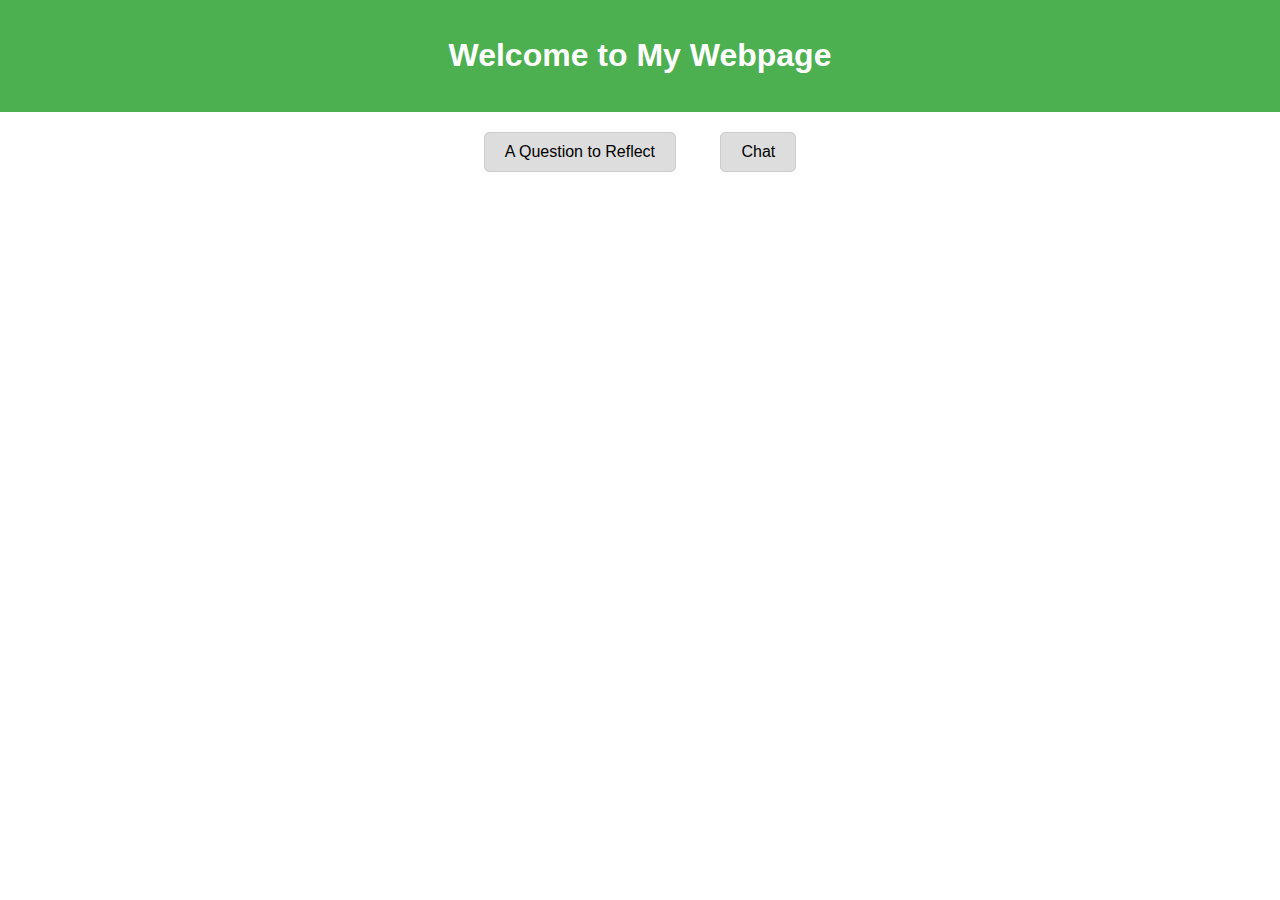
==== index.html @ b225f283 "index.html" ====
<!DOCTYPE html>
<html lang="en">
<head>
  <meta charset="UTF-8">
  <meta name="viewport" content="width=device-width, initial-scale=1.0">
  <title>My Webpage</title>
  <style>
    body { font-family: Arial, sans-serif; margin: 0; padding: 0; text-align: center; }
    header { background-color: #4CAF50; padding: 1em; color: white; }
    .link { margin: 20px; display: inline-block; padding: 10px 20px; background: #ddd; border: 1px solid #ccc; border-radius: 5px; text-decoration: none; color: black; }
    .link:hover { background: #bbb; }
  </style>
</head>
<body>
  <header>
    <h1>Welcome to My Webpage</h1>
  </header>
  <main>
    <a href="Questions.html" class="link">A Question to Reflect</a>
    <a href="chaty.html" class="link">Chat</a>
  </main>
</body>
</html>
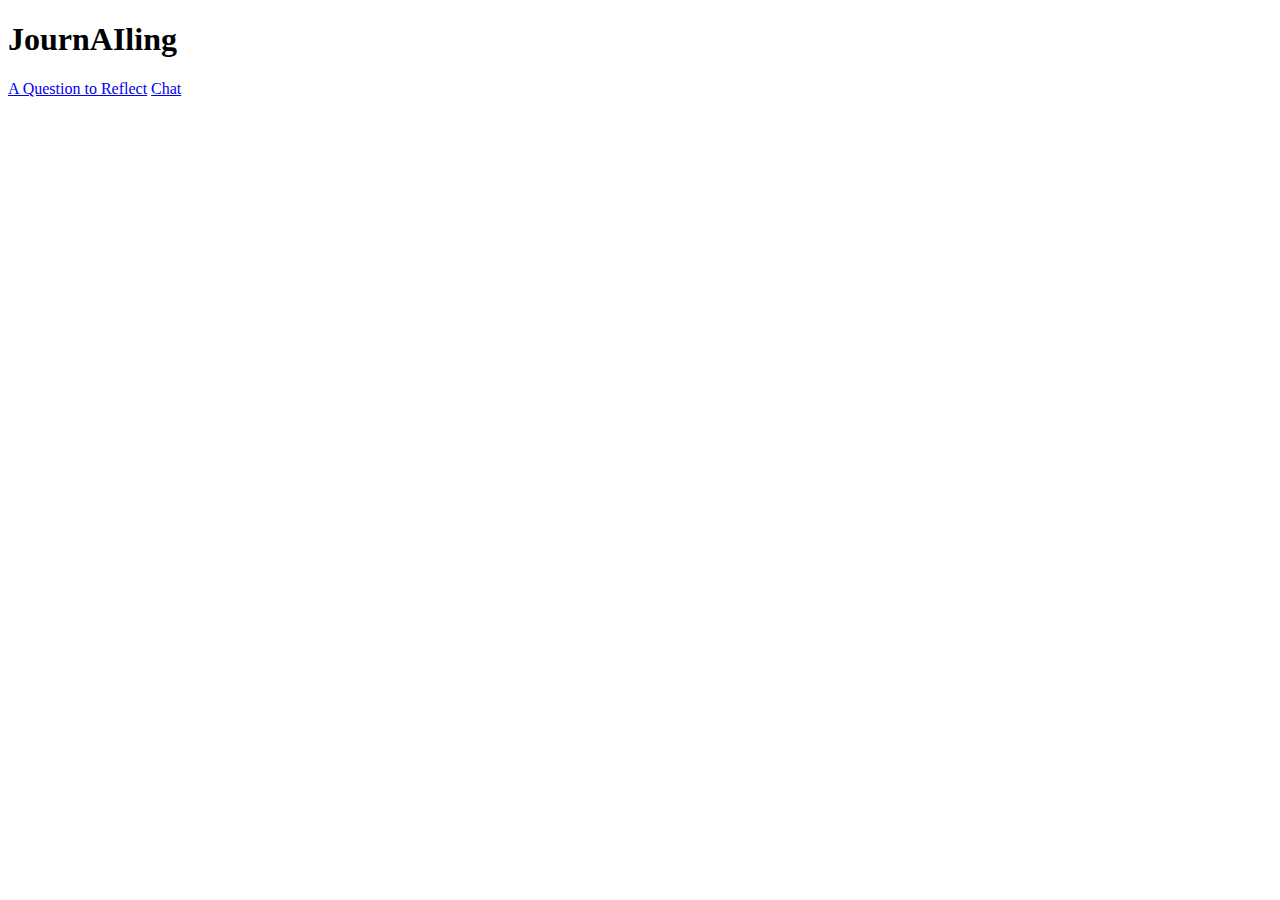
==== commit 4073c083: "index.html" ====
--- a/index.html
+++ b/index.html
@@ -4,16 +4,11 @@
   <meta charset="UTF-8">
   <meta name="viewport" content="width=device-width, initial-scale=1.0">
   <title>My Webpage</title>
-  <style>
-    body { font-family: Arial, sans-serif; margin: 0; padding: 0; text-align: center; }
-    header { background-color: #4CAF50; padding: 1em; color: white; }
-    .link { margin: 20px; display: inline-block; padding: 10px 20px; background: #ddd; border: 1px solid #ccc; border-radius: 5px; text-decoration: none; color: black; }
-    .link:hover { background: #bbb; }
-  </style>
+<link rel="stylesheet" href="style.css">
 </head>
 <body>
   <header>
-    <h1>Welcome to My Webpage</h1>
+    <h1>JournAIling</h1>
   </header>
   <main>
     <a href="Questions.html" class="link">A Question to Reflect</a>
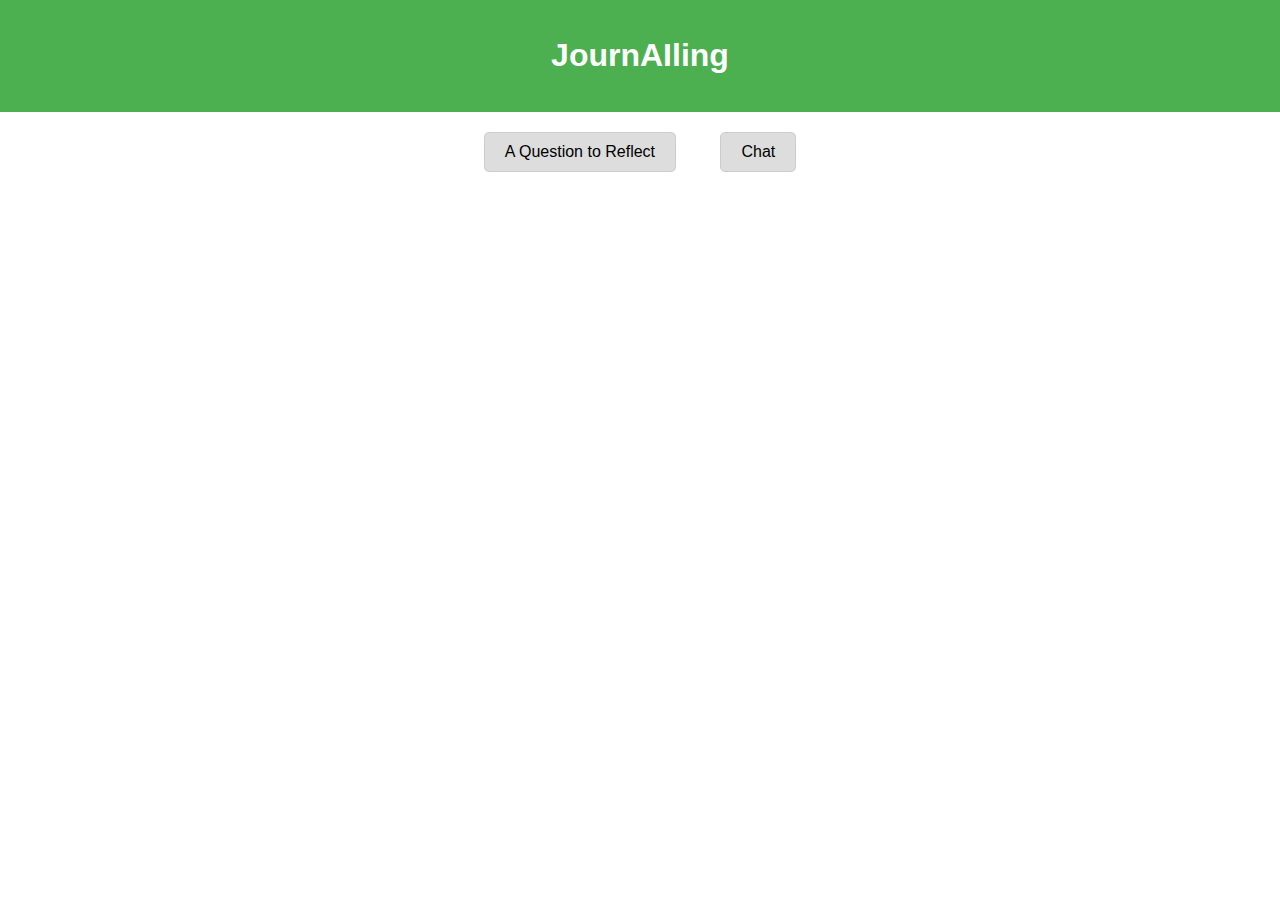
==== commit 47a8f6fd: "index.html" ====
--- a/index.html
+++ b/index.html
@@ -4,7 +4,12 @@
   <meta charset="UTF-8">
   <meta name="viewport" content="width=device-width, initial-scale=1.0">
   <title>My Webpage</title>
-<link rel="stylesheet" href="style.css">
+<style>
+    body { font-family: Arial, sans-serif; margin: 0; padding: 0; text-align: center; }
+    header { background-color: #4CAF50; padding: 1em; color: white; }
+    .link { margin: 20px; display: inline-block; padding: 10px 20px; background: #ddd; border: 1px solid #ccc; border-radius: 5px; text-decoration: none; color: black; }
+    .link:hover { background: #bbb; }
+  </style>
 </head>
 <body>
   <header>
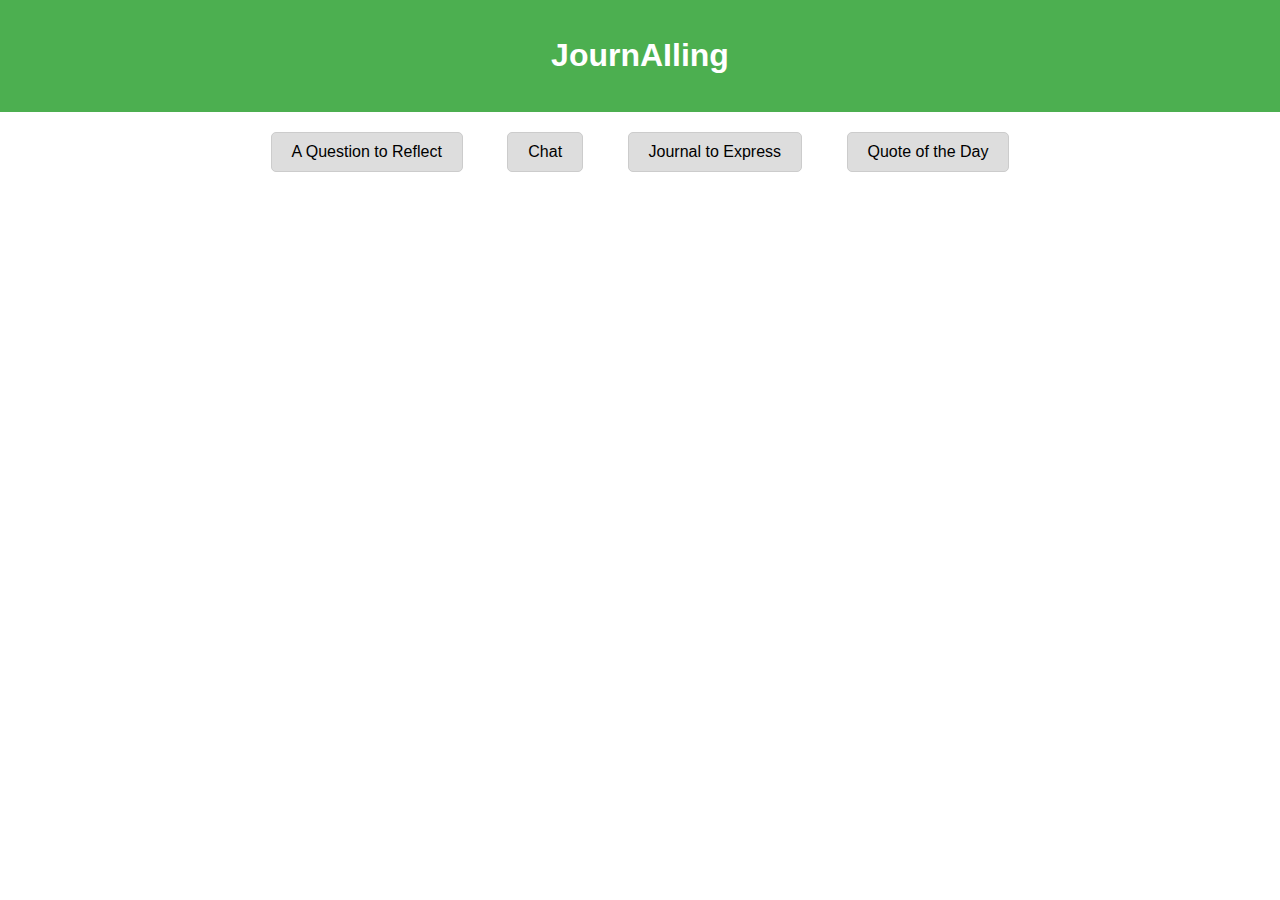
==== commit c8f2b2e0: "index.html" ====
--- a/index.html
+++ b/index.html
@@ -18,6 +18,8 @@
   <main>
     <a href="Questions.html" class="link">A Question to Reflect</a>
     <a href="chaty.html" class="link">Chat</a>
+    <a href="journal.html" class="link">Journal to Express</a>
+    <a href="quote.html" class="link">Quote of the Day</a>
   </main>
 </body>
 </html>
